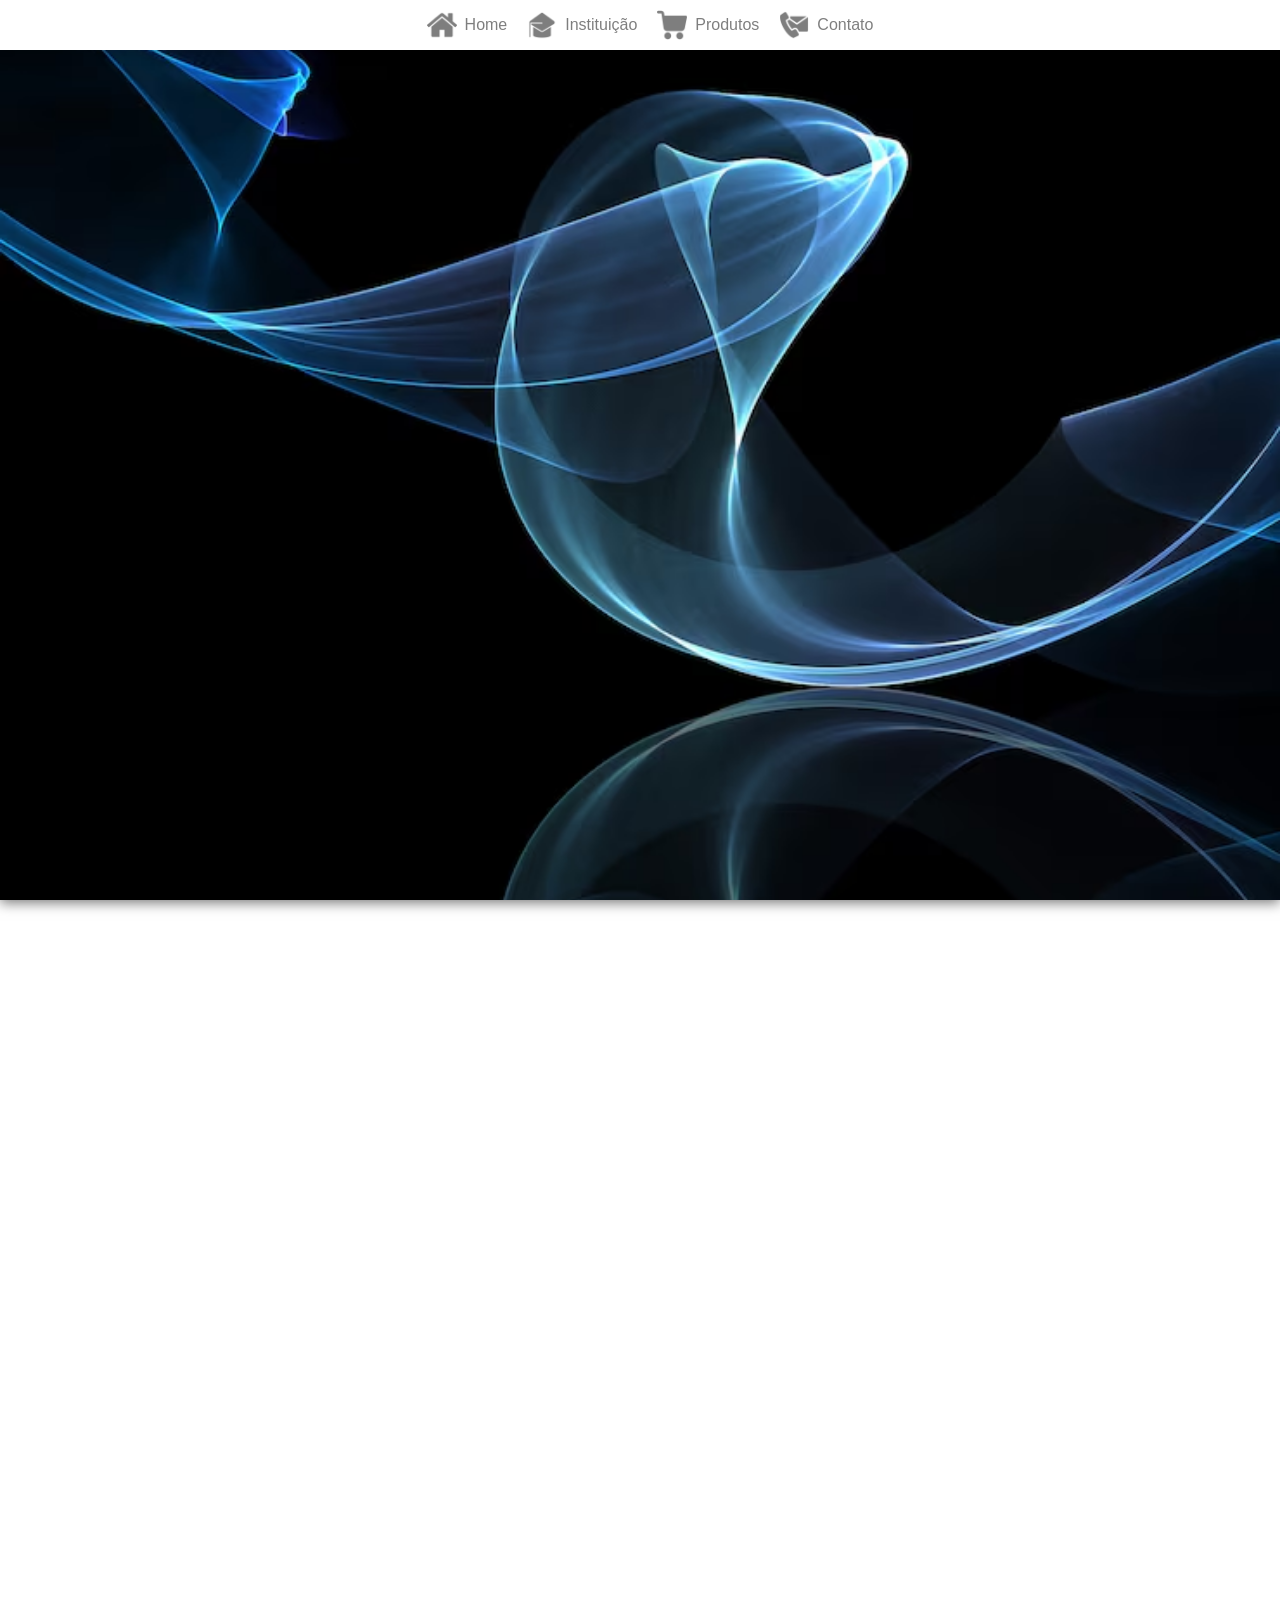
==== contact/index.html @ 39e2b838 "muito mas cosa" ====
<!DOCTYPE html>
<html lang="en">
<head>
    <meta charset="UTF-8">
    <meta name="viewport" content="width=device-width, initial-scale=1.0">
    <title>Contato</title>
<link rel="stylesheet" href="style.css">

</head>
<body>
    <nav>
       <a class="nav-item" href="../home/index.html">
            <img class="icone-nav" src="../assets/icons/home.png" alt="home">
            <p>Home</p>
        </a>
        <a class="nav-item" href="../Institution/index.html">
            <img class="icone-nav" src="../assets/icons/school.png" alt="home">
            <p>Instituição</p>
        </a>
        <a class="nav-item" href="../Products/index.html">
            <img class="icone-nav" src="../assets/icons/cart.png" alt="home">
            <p>Produtos</p>
        </a>
        <a class="nav-item" href="../Contact/index.html">
            <img class="icone-nav" src="../assets/icons/contact-us.png" alt="home">
            <p>Contato</p>
        </a>
    </nav>

    <div id="wrap-open" class="wrap-open" onclick="abrir()">
        <img src="../assets/icons/menu.png" alt="menu">
    </div>

    <div id="menu-mobile">
        <img onclick="fechar()" src="../assets/icons/exit.png" alt="dá o fora daqui">
        <a href="../home/index.html">Home</a>
        <a href="../Institution/index.html">Instituição</a>
        <a href="../Products/index.html">Produtos</a>
        <a href="../contact/index.html">Contato</a>
    </div>

    <section class="s1">

    </section>

    <section class="s2">

    </section>

    <script src="script.js"></script>
</body>
</html>
---- contact/style.css ----
* {
    padding: 0;
    margin: 0;
}

nav {
    display: flex;
    justify-content: center;
    gap: 20px;
    box-shadow: 0px 3px 12px #00000030;
    padding: 10px;
    position: fixed;
    width: 100%;
    background-color: #ffffff;
}

.nav-item {
    display: flex;
    align-items: center;
    justify-content: center;
    text-decoration: none;
    color: black;
    gap: 8px;
    opacity: 0.5;
    transition: all 200ms ease-in-out;
}

.nav-item:hover {
    opacity: 1;
}

.icone-nav {
    width: 30px;
    height: auto;
}

.nav-item p {
    font-size: 16px;
    font-family: Arial, Helvetica, sans-serif;
}

.s1 {
    background-image: url('../assets/images/contacts.avif');
    background-position: center;
    background-repeat: no-repeat;
    background-size: cover;
    background-attachment: fixed;
    height: 100vh;
    box-shadow: 0px 3px 12px #00000085;
}

.s2 {
    height: 100vh;
}


.wrap-open, .wrap-open img {
    display: none;
}

#menu-mobile, #menu-mobile img{
    display: none;
}

@media (width <= 1000px) {
    nav {
        display: none;
    }
    .wrap-open {
        display: flex;
        background-color: #ffffff;
        opacity: 0.5;
        width: 50px;
        height: 50px;
        position: absolute;
        right: 10px;
        top: 10px;
        align-items: center;
        justify-content: center;
        border-radius: 5px;
        transition: all 200ms ease-in-out;
    }
    .wrap-open:hover{
          opacity: 1;
          cursor: pointer;
    }
    .wrap-open img {
        display: flex;
        width: 35px;
    }
    #menu-mobile{
        display: none;
        align-items: center;
        justify-content: center;
        flex-direction: column;
        gap: 20px;
        font-size: 32px;
        height: 100vh;
        animation: deCima 1s ease-in-out;
    }
    #menu-mobile a{
        text-decoration: none;
        font-family: Arial, Helvetica, sans-serif;
        color: black;
        opacity: 0.5;
        transition: all 200ms ease-in-out;
    }

    #menu-mobile a:hover{
        opacity: 1;
        font-weight: bold;
    }

    #menu-mobile img{
        display: block;
        width: 35px;
        position: absolute;
        top: 18px;
        right: 18px;
        opacity: 0.5;
        transition: all 200ms ease-in-out;
    }
    #menu-mobile img:hover{
        cursor: pointer;
        opacity: 1;
    }
}

@keyframes deCima {
    0%{
        transform: translateY(-100%);
        opacity: 0;
        height: 0vh;
    }
    50%{
        opacity: 0;
    }
}
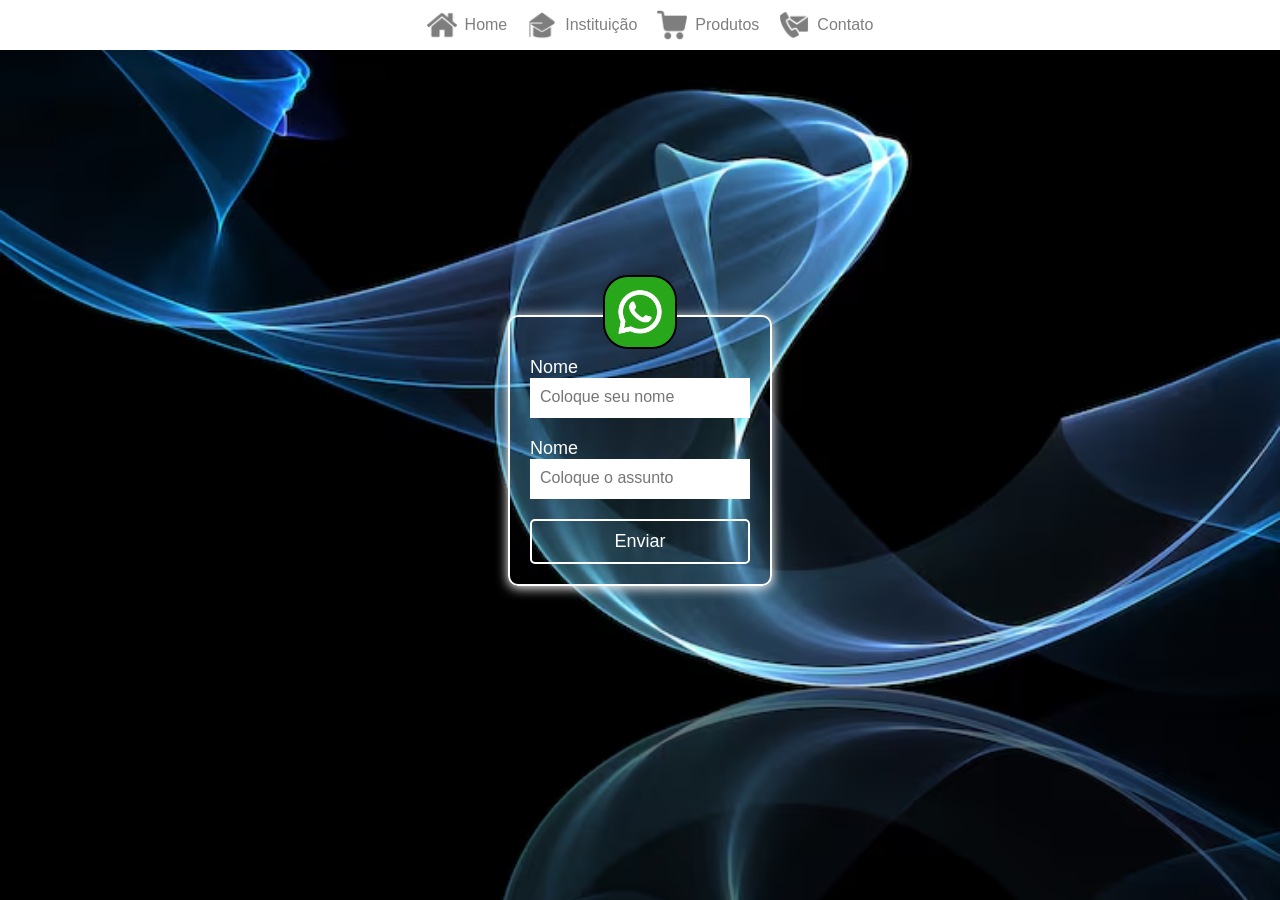
==== commit 009c54bd: "nova pag" ====
--- a/contact/index.html
+++ b/contact/index.html
@@ -40,11 +40,19 @@
     </div>
 
     <section class="s1">
+        <div class="formulario">
+            <img src="../assets/icons/whats.jpg" alt="whatsapp">
+            <div class="wrap-inputs">
+                <label for="nome">Nome</label>
+                <input type="text" id="nome" placeholder="Coloque seu nome">
+            </div>
+            <div class="wrap-inputs">
+                <label for="assunto">Nome</label>
+                <input type="text" id="assunto" placeholder="Coloque o assunto">
+            </div>
 
-    </section>
-
-    <section class="s2">
-
+            <button onclick="enviar()">Enviar</button>
+        </div>
     </section>
 
     <script src="script.js"></script>
--- a/contact/style.css
+++ b/contact/style.css
@@ -12,6 +12,39 @@
     position: fixed;
     width: 100%;
     background-color: #ffffff;
+}
+
+label{
+    font-family: Arial, Helvetica, sans-serif;
+    font-size: 18px;
+    margin-top: 20px;
+}
+
+input{
+    padding: 10px;
+    outline: none;
+    border: none;
+    border-bottom: 2px solid rgba(0, 0, 0, 0);
+    font-size: 16px;
+}
+
+button{
+    color: white;
+    padding: 10px;
+    margin-top: 20px;
+    width: 100%;
+    background: none;
+    border: none;
+    border: 2px solid rgb(255, 255, 255);
+    border-radius: 5px;
+    transition: all 200ms ease-in-out;
+    font-size: 18px
+}
+
+button:hover{
+    cursor: pointer;
+    color: rgb(0, 0, 0);
+    background: rgb(255, 252, 252);
 }
 
 .nav-item {
@@ -46,13 +79,33 @@
     background-size: cover;
     background-attachment: fixed;
     height: 100vh;
-    box-shadow: 0px 3px 12px #00000085;
+    display: flex;
+    align-items: center;
+    justify-content: center;
+    gap: 10px;
+}
+.formulario{
+    border: 2px solid rgb(255, 255, 255);
+    padding: 20px;
+    border-radius: 10px;
+    box-shadow: 0px 2px 12px rgb(255, 255, 255);
+    position: relative;
 }
 
-.s2 {
-    height: 100vh;
+.formulario img{
+    width: 70px;
+    position: absolute;
+    left: 50%;
+    top: -5px;
+    transform: translate(-50%, -50%);
+    border: 2px solid black;
+    border-radius: 25px;
 }
-
+.wrap-inputs{
+    display: flex;
+    flex-direction: column;
+    color: white;
+}
 
 .wrap-open, .wrap-open img {
     display: none;
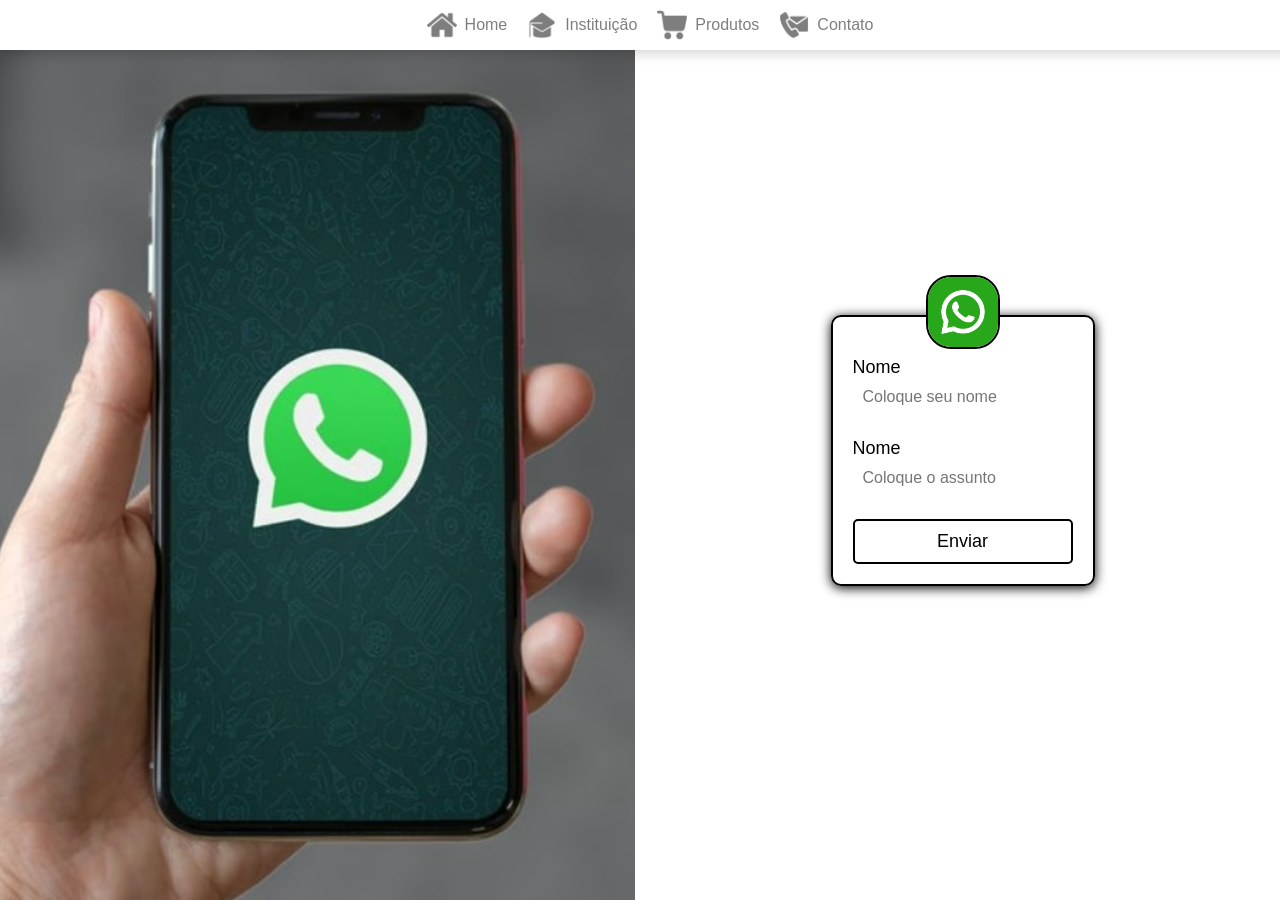
==== commit b4581f1e: "page bunita" ====
--- a/contact/index.html
+++ b/contact/index.html
@@ -40,18 +40,21 @@
     </div>
 
     <section class="s1">
-        <div class="formulario">
-            <img src="../assets/icons/whats.jpg" alt="whatsapp">
-            <div class="wrap-inputs">
-                <label for="nome">Nome</label>
-                <input type="text" id="nome" placeholder="Coloque seu nome">
+        <div class="img-div"></div>
+        <div class="form-div">
+            <div class="formulario">
+                <img src="../assets/icons/whats.jpg" alt="whatsapp">
+                <div class="wrap-inputs">
+                    <label for="nome">Nome</label>
+                    <input type="text" id="nome" placeholder="Coloque seu nome">
+                </div>
+                <div class="wrap-inputs">
+                    <label for="assunto">Nome</label>
+                    <input type="text" id="assunto" placeholder="Coloque o assunto">
+                </div>
+
+                <button onclick="enviar()">Enviar</button>
             </div>
-            <div class="wrap-inputs">
-                <label for="assunto">Nome</label>
-                <input type="text" id="assunto" placeholder="Coloque o assunto">
-            </div>
-
-            <button onclick="enviar()">Enviar</button>
         </div>
     </section>
 
--- a/contact/style.css
+++ b/contact/style.css
@@ -29,13 +29,13 @@
 }
 
 button{
-    color: white;
+    color: rgb(0, 0, 0);
     padding: 10px;
     margin-top: 20px;
     width: 100%;
     background: none;
     border: none;
-    border: 2px solid rgb(255, 255, 255);
+    border: 2px solid rgb(0, 0, 0);
     border-radius: 5px;
     transition: all 200ms ease-in-out;
     font-size: 18px
@@ -43,8 +43,8 @@
 
 button:hover{
     cursor: pointer;
-    color: rgb(0, 0, 0);
-    background: rgb(255, 252, 252);
+    color: rgb(255, 255, 255);
+    background: rgb(0, 0, 0);
 }
 
 .nav-item {
@@ -73,11 +73,6 @@
 }
 
 .s1 {
-    background-image: url('../assets/images/contacts.avif');
-    background-position: center;
-    background-repeat: no-repeat;
-    background-size: cover;
-    background-attachment: fixed;
     height: 100vh;
     display: flex;
     align-items: center;
@@ -85,10 +80,10 @@
     gap: 10px;
 }
 .formulario{
-    border: 2px solid rgb(255, 255, 255);
+    border: 2px solid rgb(0, 0, 0);
     padding: 20px;
     border-radius: 10px;
-    box-shadow: 0px 2px 12px rgb(255, 255, 255);
+    box-shadow: 0px 2px 12px rgb(0, 0, 0);
     position: relative;
 }
 
@@ -98,13 +93,29 @@
     left: 50%;
     top: -5px;
     transform: translate(-50%, -50%);
-    border: 2px solid black;
+    border: 2px solid rgb(0, 0, 0);
     border-radius: 25px;
 }
 .wrap-inputs{
     display: flex;
     flex-direction: column;
-    color: white;
+    color: rgb(0, 0, 0);
+}
+
+.img-div{
+    background-image: url("../assets/images/zap.avif");
+    background-repeat: no-repeat;
+    background-position: center;
+    background-size: cover;
+    height: 100vh;
+    width: 50vw;
+}
+.form-div{
+    display: flex;
+    align-items: center;
+    justify-content: center;
+    height: 100vh;
+    width: 50vw;
 }
 
 .wrap-open, .wrap-open img {
@@ -117,6 +128,9 @@
 
 @media (width <= 1000px) {
     nav {
+        display: none;
+    }
+    .img-div{
         display: none;
     }
     .wrap-open {
